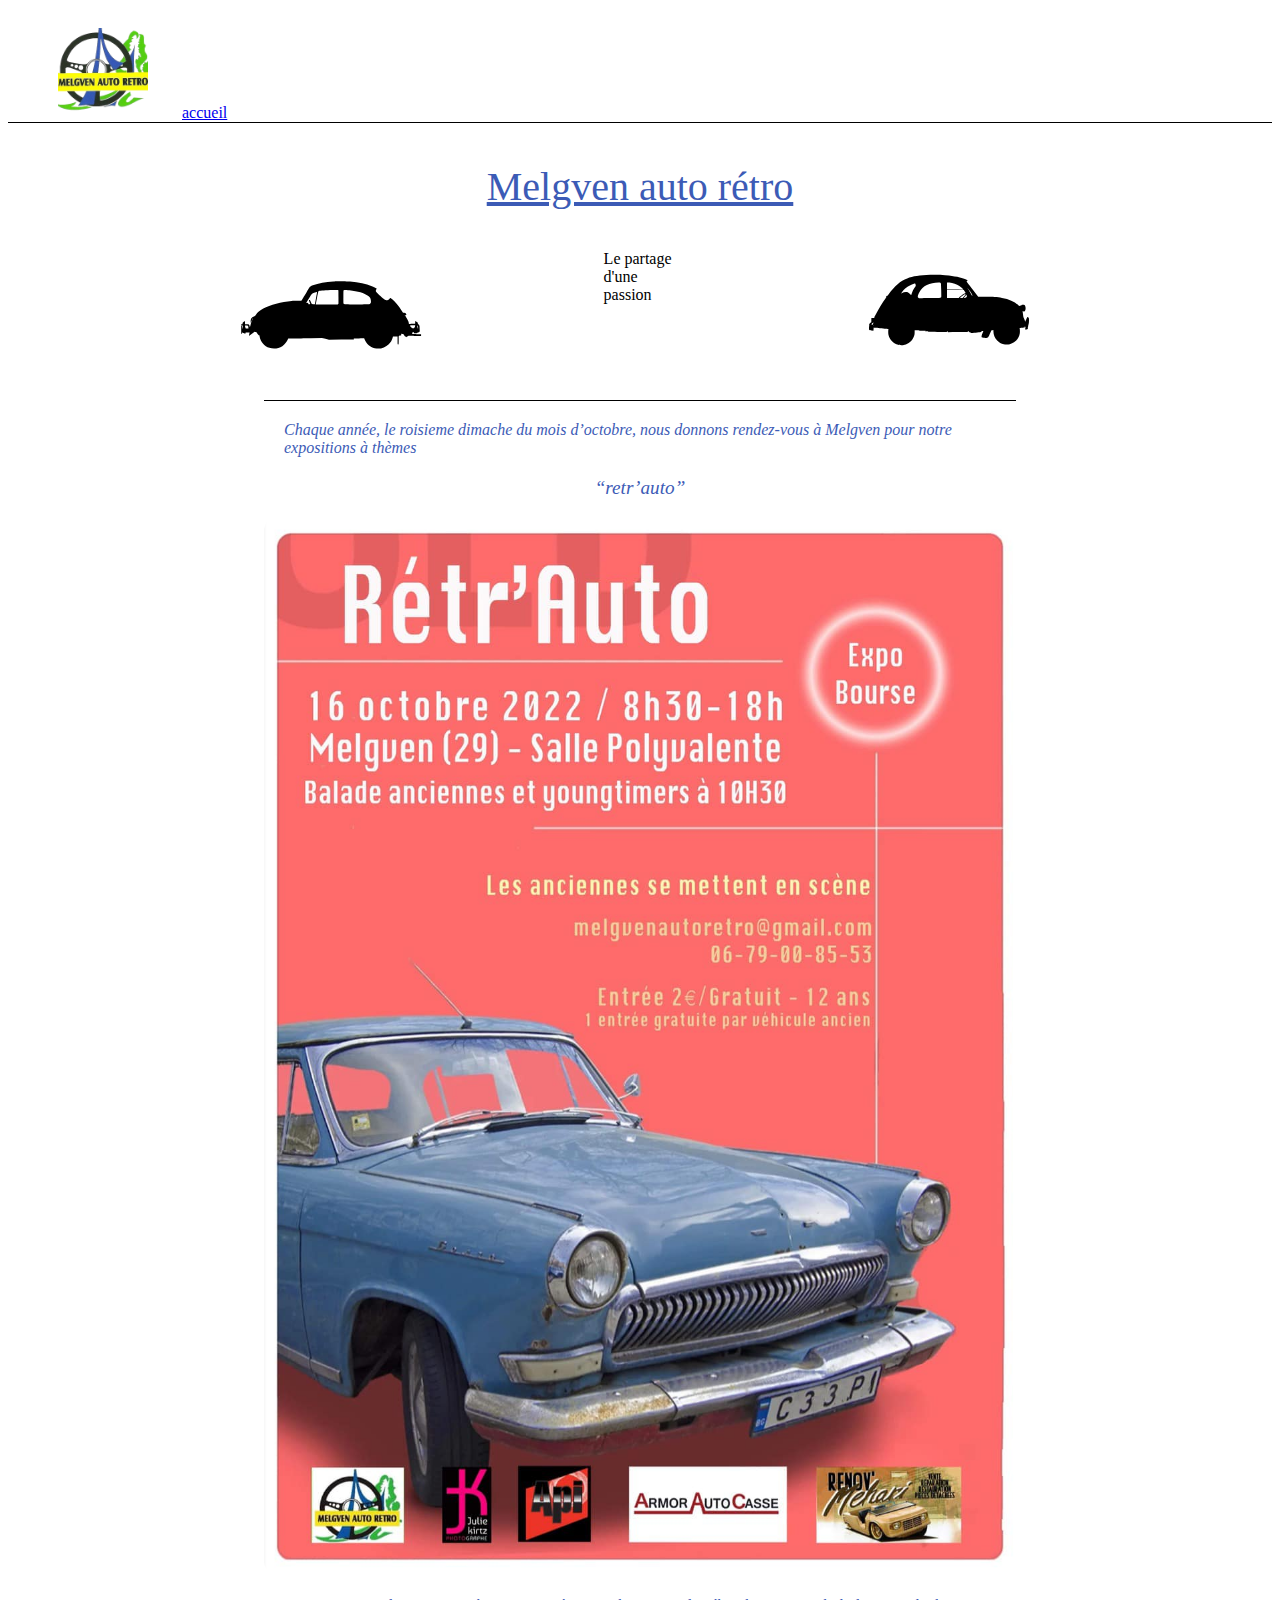
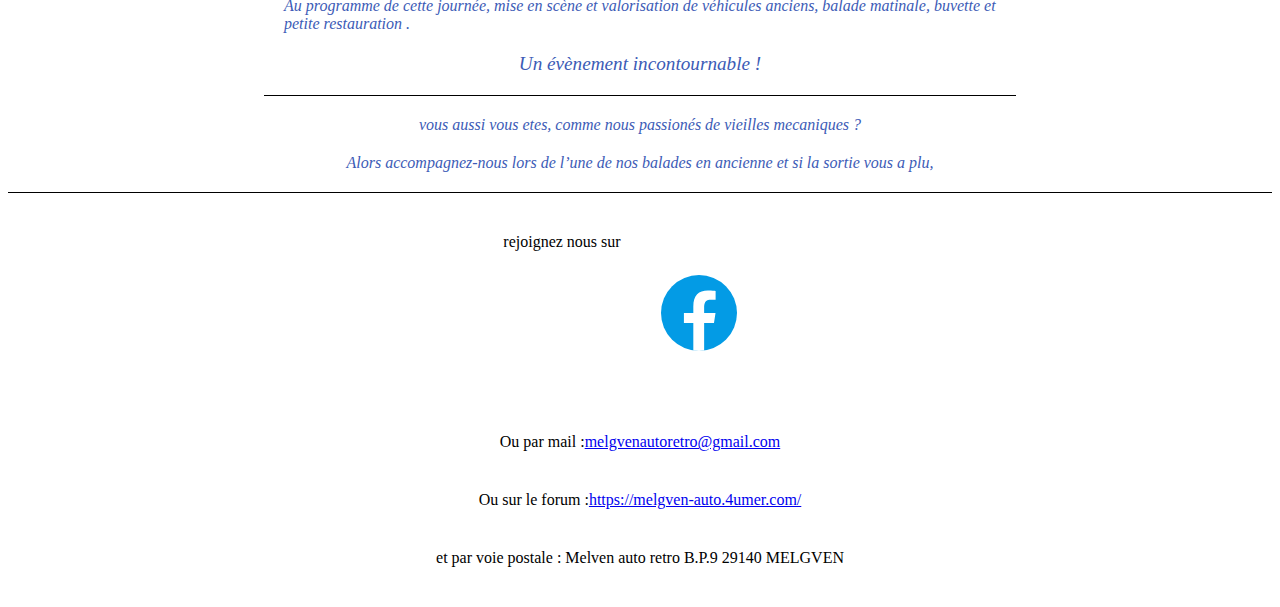
==== nousContacter.html @ cd69aaf9 "[ajout de la page nous contacter et reprise du header pour mobil]" ====
<!DOCTYPE html>
<html lang="en">
<head>
  <meta charset="UTF-8">
  <meta http-equiv="X-UA-Compatible" content="IE=edge">
  <meta name="viewport" content="width=device-width, initial-scale=1.0">
  <title>Melgven Auto Retro</title>
  <link rel="stylesheet" href="style.css ">
  <link href="https://cdn.jsdelivr.net/npm/bootstrap@5.3.0-alpha3/dist/css/bootstrap.min.css" rel="stylesheet" integrity="sha384-KK94CHFLLe+nY2dmCWGMq91rCGa5gtU4mk92HdvYe+M/SXH301p5ILy+dN9+nJOZ" crossorigin="anonymous">
</head>
<body >
  <header class="navbar navbar-expand-lg">
    <nav class="container-fluid"></nav>
    <a class="" href="index.html" ><img src="images/logo melgven détouré.png" style="margin-left: 50px; height: 90px; margin-top: 20px;"></a>
    <a class="btn btn-outline-primary " href="index.html">accueil</a>
  </header>
  <article class="row">
    <div class="container text-center">
      <div class="">
        <p class="col slogan">Melgven auto rétro</p>
        <p class="col"><img src = "SVG/cox.svg" alt = "cox" class=" cox"/>Le partage d'une passion<img src= "SVG/2cv.svg" alt= "2cv" class="  cv"/></p>
      </div>
    </div>
  </article>
  <article class="article2">
    <p>Chaque année, le roisieme dimache du mois d’octobre, nous donnons rendez-vous à Melgven pour notre expositions à thèmes</p>
    <p style="color:#3C5BB6 ; font-size:larger;">“retr’auto”</p>
    <img  src="images/rétr'auto 2022.jpg" alt="voitures"  >
    <p>Au programme de cette journée, mise en scène et valorisation de véhicules anciens, balade matinale, buvette et petite restauration .</p>
    <p style="color:#3C5BB6 ; font-size: larger;">Un évènement incontournable !</p>
     
  </article>
  <article class="article2">
    <p> vous aussi vous etes, comme nous passionés de vieilles mecaniques ?</p>
    <p>Alors accompagnez-nous lors de l’une de nos balades en ancienne et si la sortie vous a plu,</p>
  </article>
  <article class="article">
    <p class="invitation">rejoignez nous sur  <a type="button" href="https://www.facebook.com/MELGVENAUTORETRO/" class="btn"><img src="SVG/icons8-facebook-96.svg"></img></a></p>
    <p> Ou par mail : <a type="button" href="mailto: melgvenautoretro@gmail.com">melgvenautoretro@gmail.com</a>
    </p>
    <p>Ou sur le forum :
      <a type="button" href="https://melgven-auto.4umer.com/">https://melgven-auto.4umer.com/</a>
    </p>
    <p>et par voie postale : 

      Melven auto retro 
      B.P.9
      29140 MELGVEN
    </p>
  </article>
</body>
<script src="https://cdn.jsdelivr.net/npm/bootstrap@5.3.0-alpha3/dist/js/bootstrap.bundle.min.js" integrity="sha384-ENjdO4Dr2bkBIFxQpeoTz1HIcje39Wm4jDKdf19U8gI4ddQ3GYNS7NTKfAdVQSZe" crossorigin="anonymous"></script>
</html>
---- style.css ----
.navbarButton{
position: flex;
width: 72px;
height: 32px;
left: 149px;
top: 100px;

border-radius: 10px;}
.horizontal-line{
  position: absolute;
  height: 0px;
  left: 5%;
  right: 5%;
  top: 148px;
  border: 1px solid #000000;}


.slogan{
  color: #3C5BB6;
  text-decoration: underline;
  font-family: cursive;
  font-size: 40px;
  display: flex;
  justify-content: center;
}
.cox{
  height: 90px;
  margin-top: 20px;
  margin-left: 10px;
}
.cv{
  height: 80px;
  margin-top: 20px;
  margin-right: 10px;
}
article{
  border-top: 1px solid #000000;
}
article p{
  border-top: none;
  font-size: 16px;
  display: flex;
  justify-content: center;
  font-family: cursive ;
  margin: 40px;
}
.article2{
  margin-right: 20vw;margin-left: 20vw;
  color: #3C5BB6;
  font-style: italic;
  font-size: 16px;

}
.article2 p{
  font-size: 16px;
  margin: 20px;
}
article img{

  width: 100%;
  height: 100%;
  border-radius: 12px;
}
.invitation{
  display: flex;
  justify-content: center;
  font-size: 16px;
  font-family: cursive;
  margin: 40px;
  color: black; 
  text-decoration:none ;
}
img{
  objext-fit: contain;
}
.btn{
  margin: 30px;
}
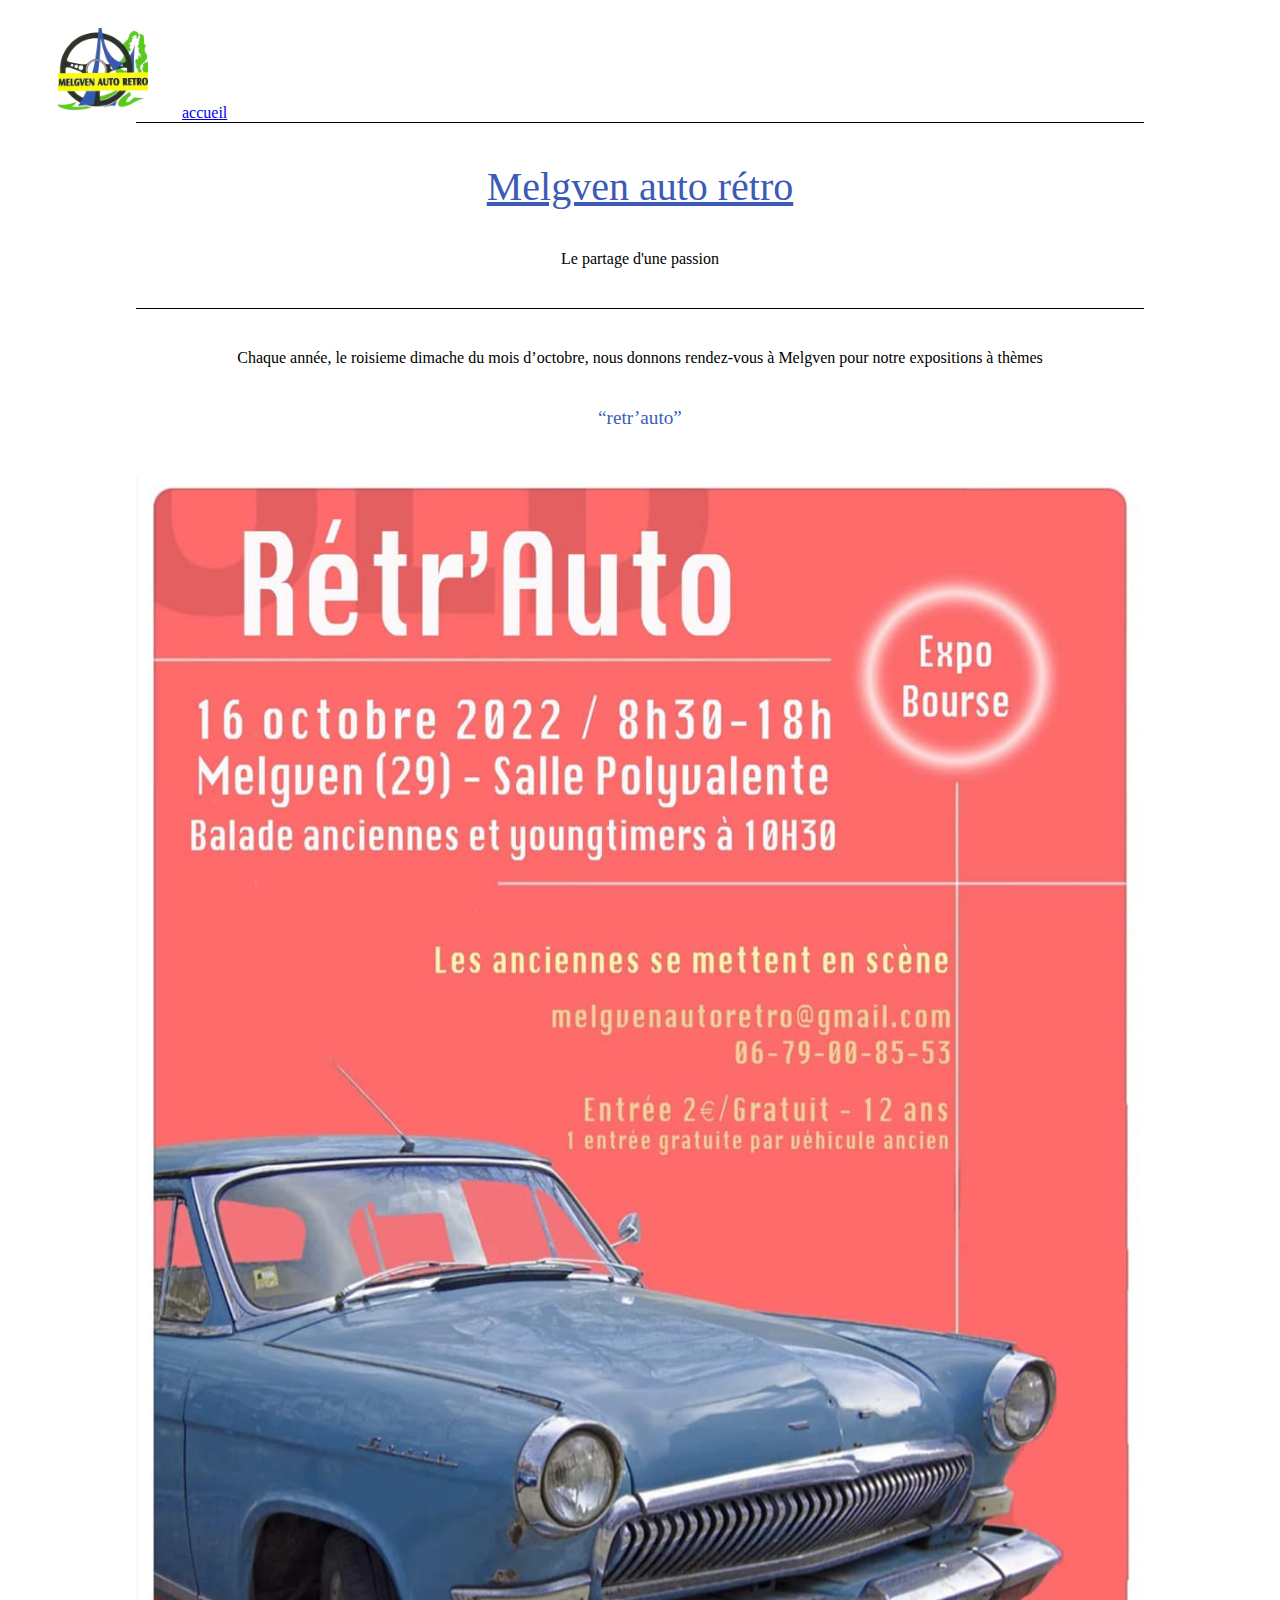
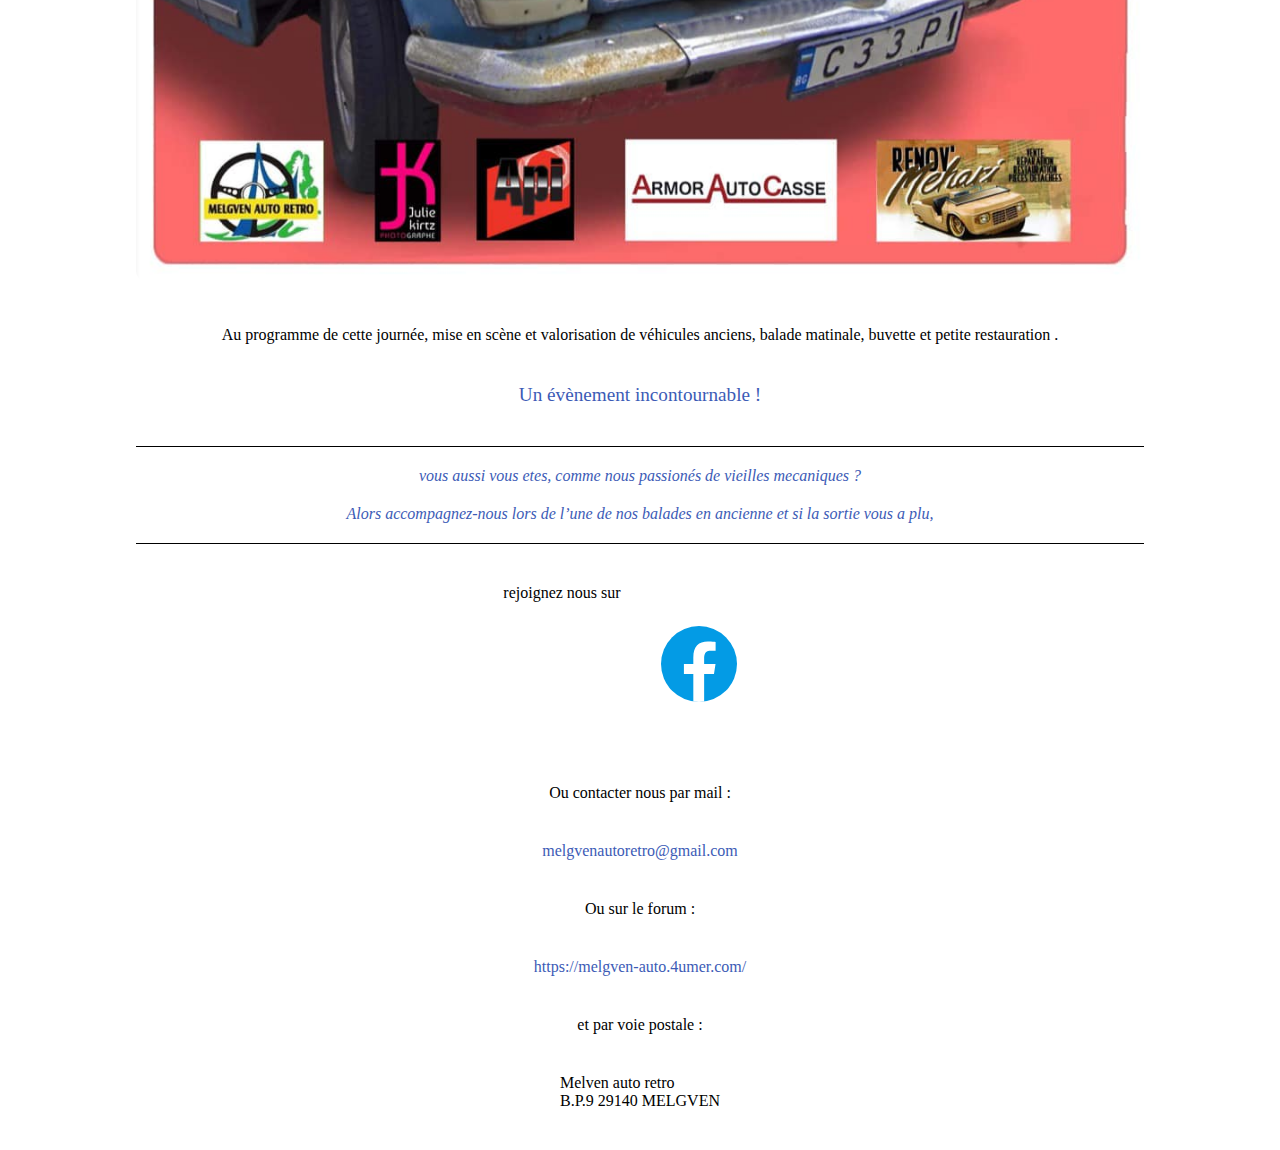
==== commit 7cf6bf54: "[ajustement de la mise en page]" ====
--- a/nousContacter.html
+++ b/nousContacter.html
@@ -10,19 +10,20 @@
 </head>
 <body >
   <header class="navbar navbar-expand-lg">
-    <nav class="container-fluid"></nav>
-    <a class="" href="index.html" ><img src="images/logo melgven détouré.png" style="margin-left: 50px; height: 90px; margin-top: 20px;"></a>
-    <a class="btn btn-outline-primary " href="index.html">accueil</a>
+    <nav class="container-fluid">
+      <a class="" href="index.html" ><img src="images/logo melgven détouré.png" style="margin-left: 50px; height: 90px; margin-top: 20px;"></a>
+      </button>
+        <a class="btn btn-outline-primary " href="index.html">accueil</a>
   </header>
   <article class="row">
     <div class="container text-center">
       <div class="">
         <p class="col slogan">Melgven auto rétro</p>
-        <p class="col"><img src = "SVG/cox.svg" alt = "cox" class=" cox"/>Le partage d'une passion<img src= "SVG/2cv.svg" alt= "2cv" class="  cv"/></p>
+        <p class="col">Le partage d'une passion</p>
       </div>
     </div>
   </article>
-  <article class="article2">
+  <article class="article">
     <p>Chaque année, le roisieme dimache du mois d’octobre, nous donnons rendez-vous à Melgven pour notre expositions à thèmes</p>
     <p style="color:#3C5BB6 ; font-size:larger;">“retr’auto”</p>
     <img  src="images/rétr'auto 2022.jpg" alt="voitures"  >
@@ -36,14 +37,14 @@
   </article>
   <article class="article">
     <p class="invitation">rejoignez nous sur  <a type="button" href="https://www.facebook.com/MELGVENAUTORETRO/" class="btn"><img src="SVG/icons8-facebook-96.svg"></img></a></p>
-    <p> Ou par mail : <a type="button" href="mailto: melgvenautoretro@gmail.com">melgvenautoretro@gmail.com</a>
+    <p> Ou contacter nous par mail : </p>
+    <p type="button" style="color:#3C5BB6" href="mailto: melgvenautoretro@gmail.com">melgvenautoretro@gmail.com</p>
+    <p>Ou sur le forum :</p>
+      <p type="button" style="color:#3C5BB6" href="https://melgven-auto.4umer.com/">https://melgven-auto.4umer.com/
     </p>
-    <p>Ou sur le forum :
-      <a type="button" href="https://melgven-auto.4umer.com/">https://melgven-auto.4umer.com/</a>
-    </p>
-    <p>et par voie postale : 
+    <p>et par voie postale :</p>
 
-      Melven auto retro 
+    <p>Melven auto retro <br>
       B.P.9
       29140 MELGVEN
     </p>
--- a/style.css
+++ b/style.css
@@ -34,6 +34,7 @@
   margin-right: 10px;
 }
 article{
+  margin-right: 10vw;margin-left: 10vw;
   border-top: 1px solid #000000;
 }
 article p{
@@ -45,7 +46,7 @@
   margin: 40px;
 }
 .article2{
-  margin-right: 20vw;margin-left: 20vw;
+  margin-right: 10vw;margin-left: 10vw;
   color: #3C5BB6;
   font-style: italic;
   font-size: 16px;
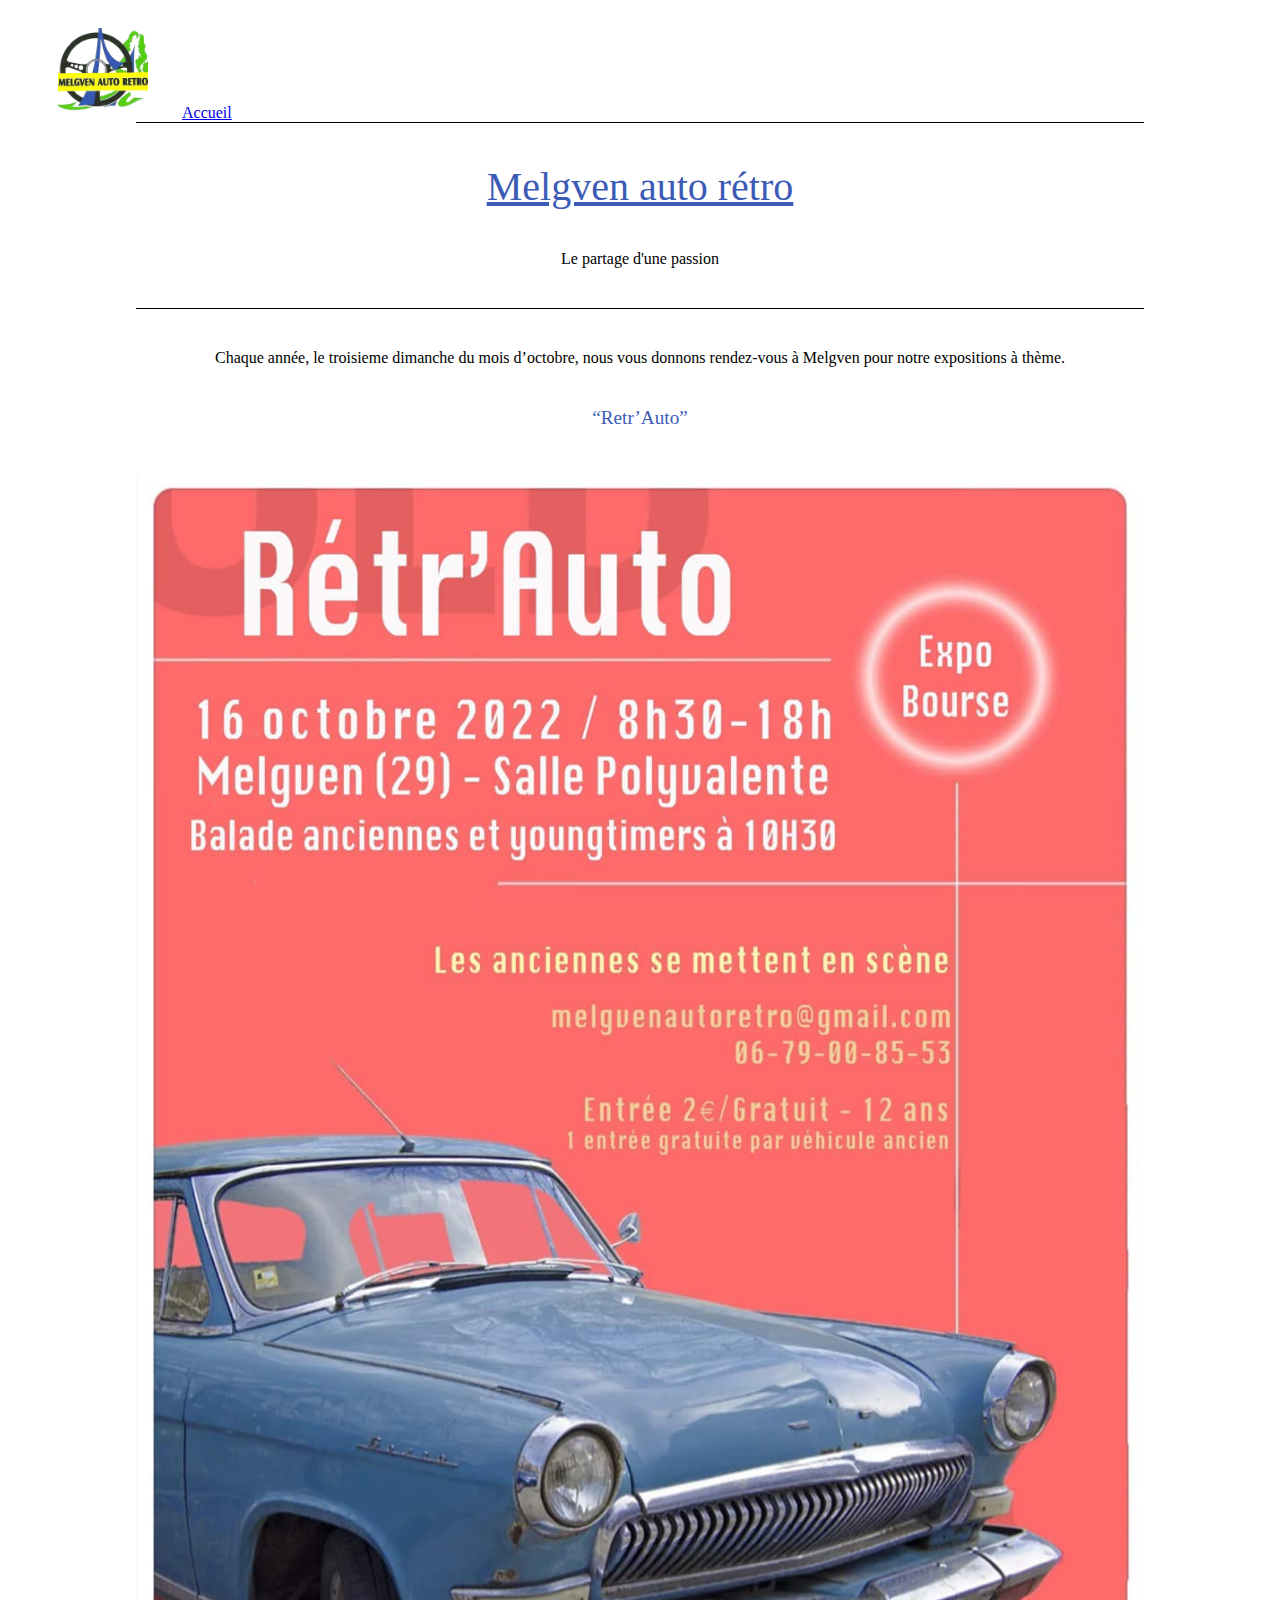
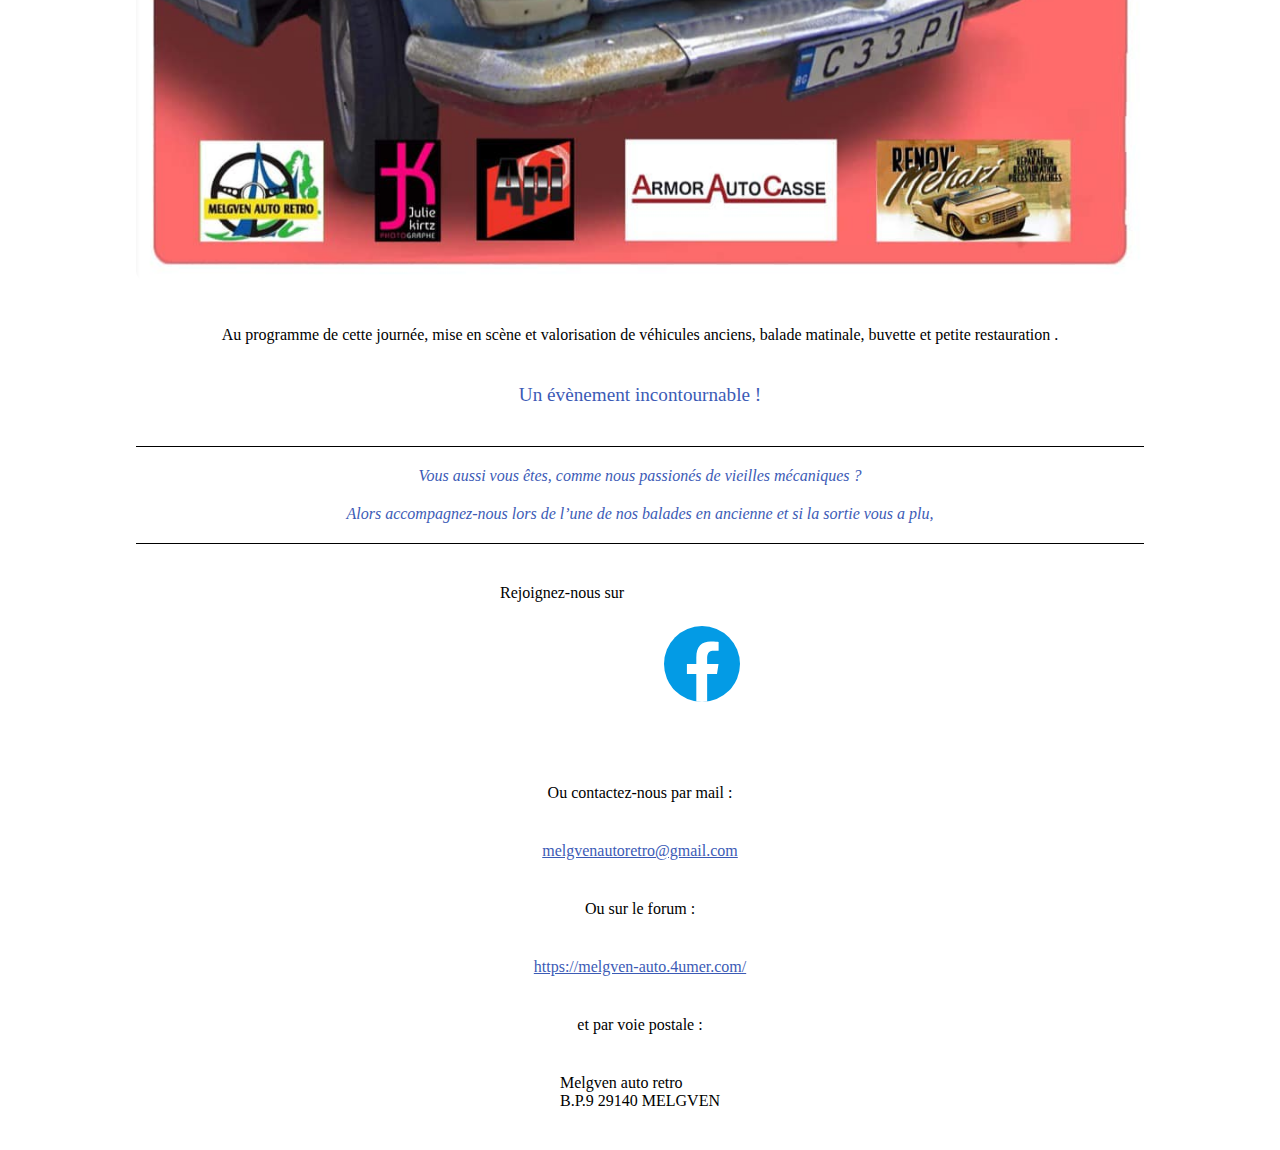
==== commit 814958e1: "[reparation des fautes de frappe]" ====
--- a/nousContacter.html
+++ b/nousContacter.html
@@ -13,7 +13,7 @@
     <nav class="container-fluid">
       <a class="" href="index.html" ><img src="images/logo melgven détouré.png" style="margin-left: 50px; height: 90px; margin-top: 20px;"></a>
       </button>
-        <a class="btn btn-outline-primary " href="index.html">accueil</a>
+        <a class="btn btn-outline-primary " href="index.html">Accueil</a>
   </header>
   <article class="row">
     <div class="container text-center">
@@ -24,27 +24,26 @@
     </div>
   </article>
   <article class="article">
-    <p>Chaque année, le roisieme dimache du mois d’octobre, nous donnons rendez-vous à Melgven pour notre expositions à thèmes</p>
-    <p style="color:#3C5BB6 ; font-size:larger;">“retr’auto”</p>
+    <p>Chaque année, le troisieme dimanche du mois d’octobre, nous vous donnons rendez-vous à Melgven pour notre expositions à thème.</p>
+    <p style="color:#3C5BB6 ; font-size:larger;">“Retr’Auto”</p>
     <img  src="images/rétr'auto 2022.jpg" alt="voitures"  >
     <p>Au programme de cette journée, mise en scène et valorisation de véhicules anciens, balade matinale, buvette et petite restauration .</p>
     <p style="color:#3C5BB6 ; font-size: larger;">Un évènement incontournable !</p>
      
   </article>
   <article class="article2">
-    <p> vous aussi vous etes, comme nous passionés de vieilles mecaniques ?</p>
+    <p>Vous aussi vous êtes, comme nous passionés de vieilles mécaniques ?</p>
     <p>Alors accompagnez-nous lors de l’une de nos balades en ancienne et si la sortie vous a plu,</p>
   </article>
   <article class="article">
-    <p class="invitation">rejoignez nous sur  <a type="button" href="https://www.facebook.com/MELGVENAUTORETRO/" class="btn"><img src="SVG/icons8-facebook-96.svg"></img></a></p>
-    <p> Ou contacter nous par mail : </p>
-    <p type="button" style="color:#3C5BB6" href="mailto: melgvenautoretro@gmail.com">melgvenautoretro@gmail.com</p>
+    <p class="invitation">Rejoignez-nous sur  <a type="button" href="https://www.facebook.com/MELGVENAUTORETRO/" class="btn"><img src="SVG/icons8-facebook-96.svg"></img></a></p>
+    <p> Ou contactez-nous par mail : </p>
+    <p><a type="button" style="color:#3C5BB6" href="mailto: melgvenautoretro@gmail.com">melgvenautoretro@gmail.com</a></p>
     <p>Ou sur le forum :</p>
-      <p type="button" style="color:#3C5BB6" href="https://melgven-auto.4umer.com/">https://melgven-auto.4umer.com/
-    </p>
+    <p><a type="button" style="color:#3C5BB6" href="https://melgven-auto.4umer.com/">https://melgven-auto.4umer.com/</a></p>
     <p>et par voie postale :</p>
 
-    <p>Melven auto retro <br>
+    <p>Melgven auto retro <br>
       B.P.9
       29140 MELGVEN
     </p>
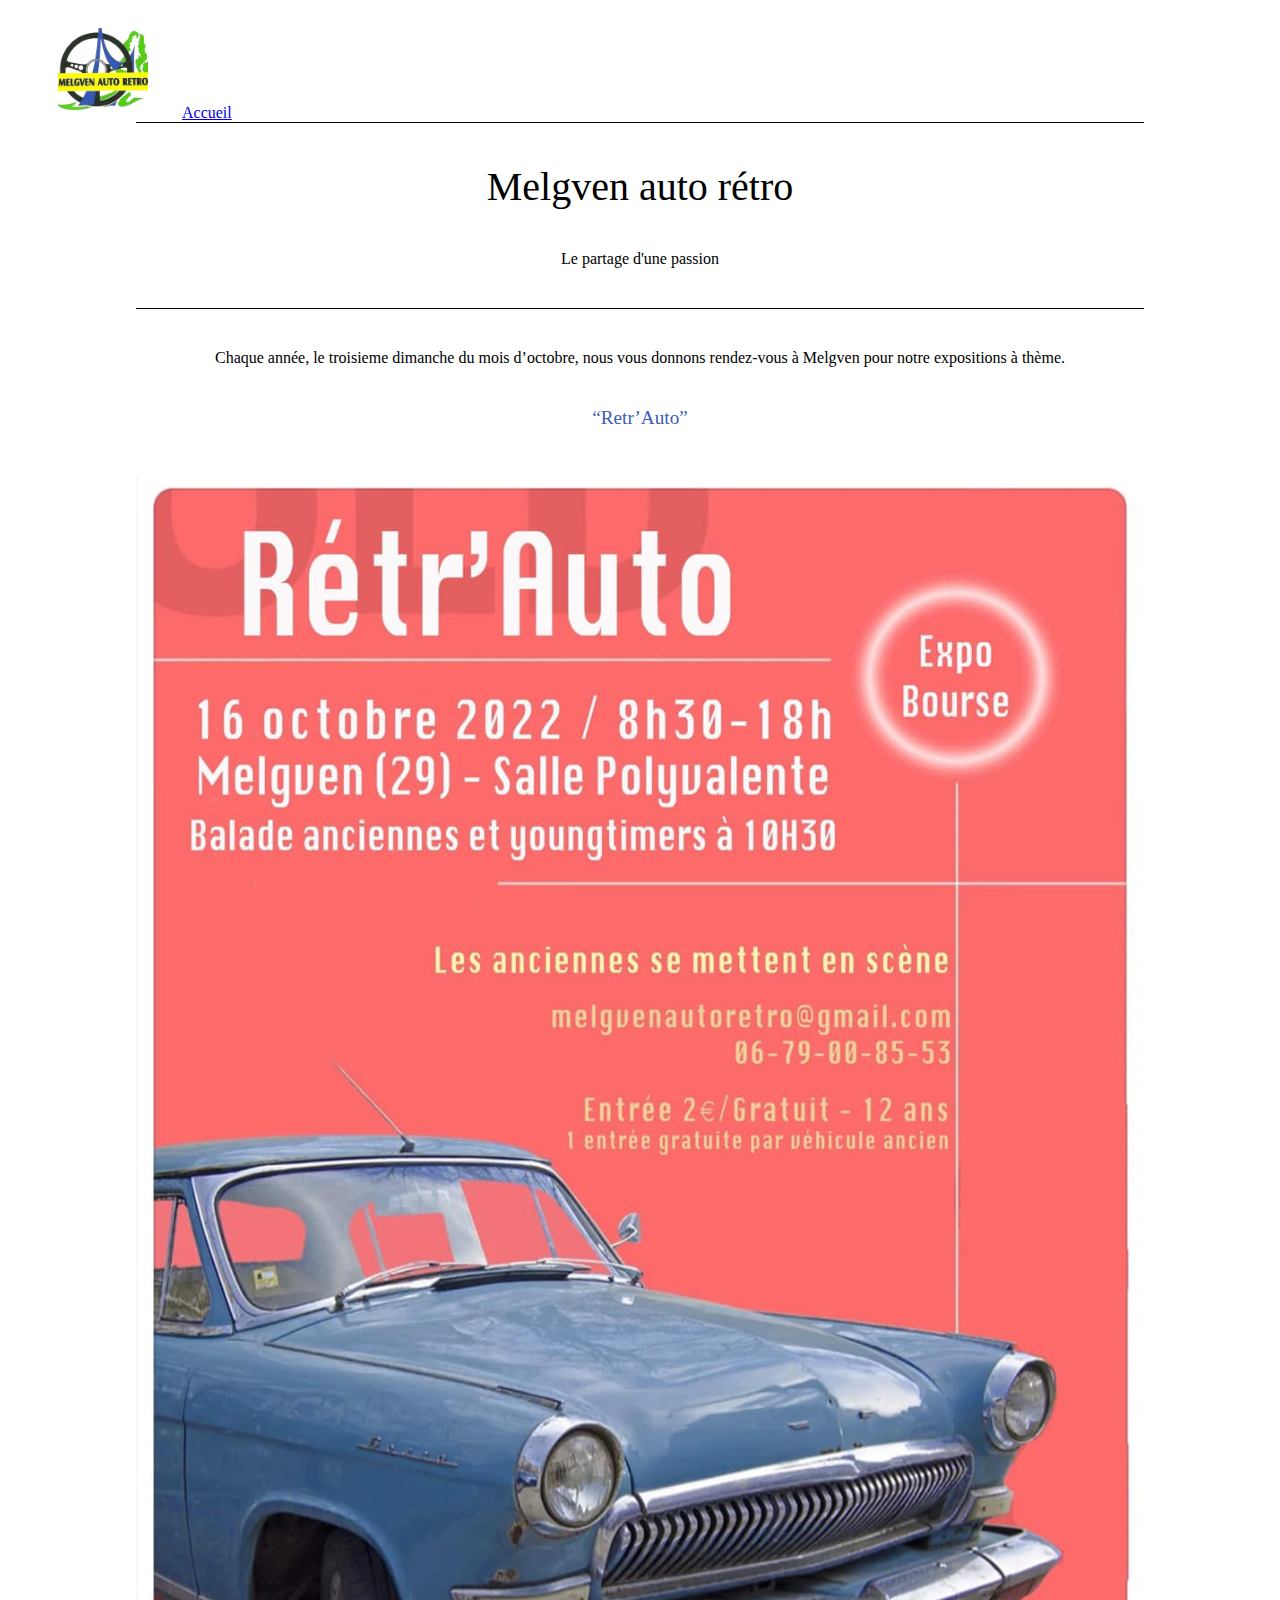
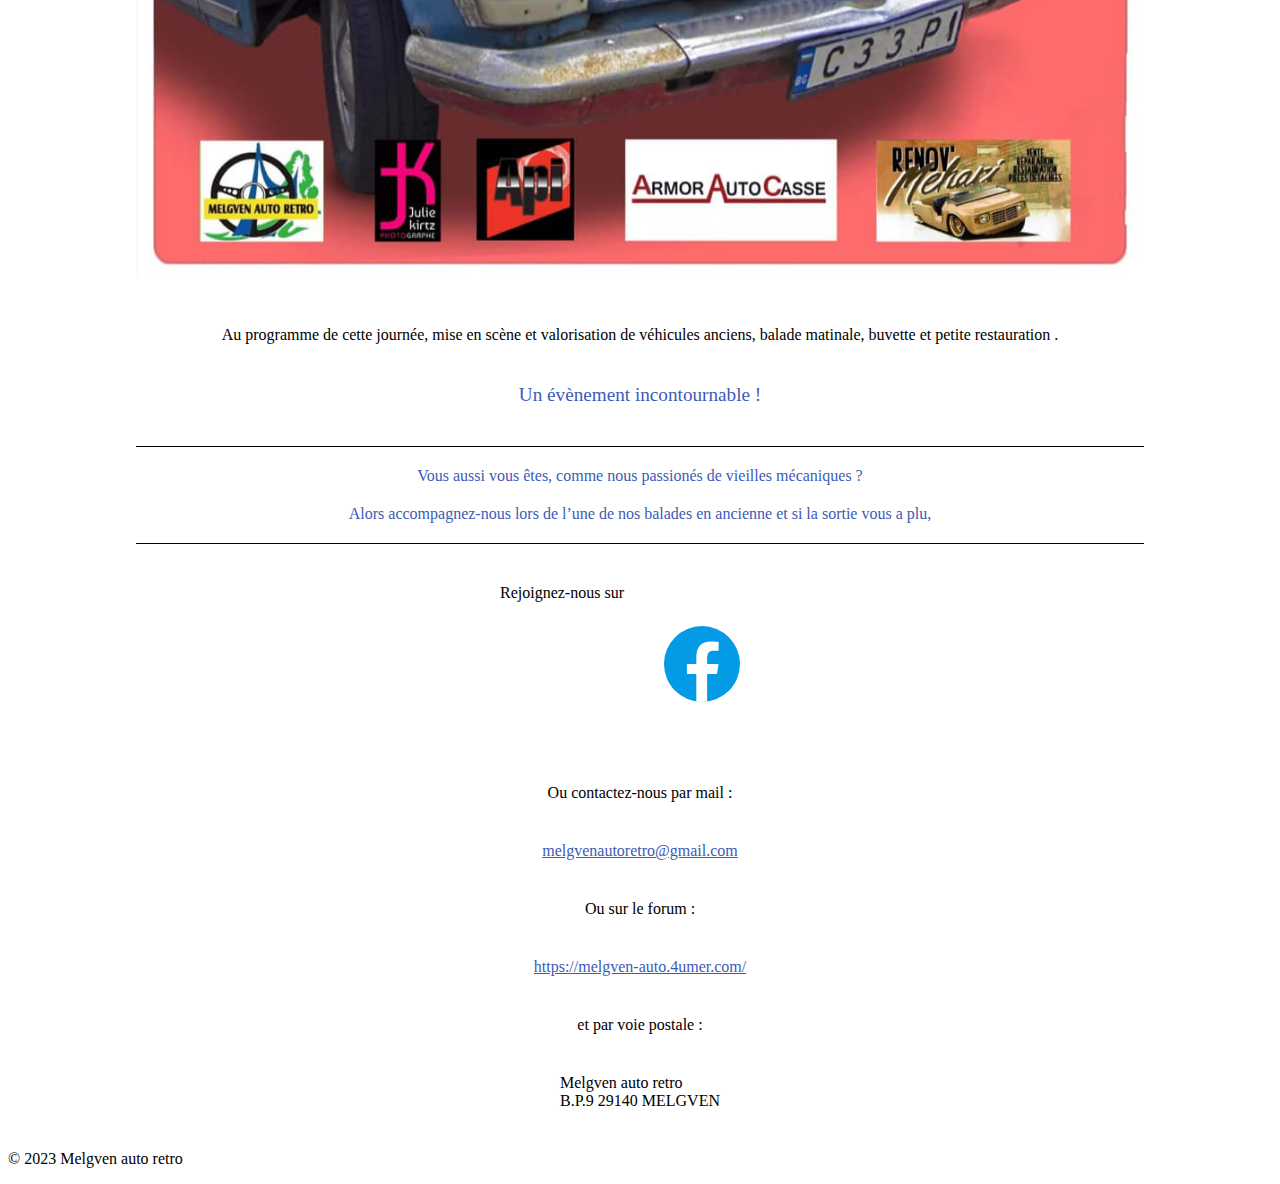
==== commit 723753cf: "[ajout d'un footer]" ====
--- a/nousContacter.html
+++ b/nousContacter.html
@@ -48,6 +48,9 @@
       29140 MELGVEN
     </p>
   </article>
+  <footer>
+    <p class="text-center">© 2023 Melgven auto retro</p>
+  </footer> 
 </body>
 <script src="https://cdn.jsdelivr.net/npm/bootstrap@5.3.0-alpha3/dist/js/bootstrap.bundle.min.js" integrity="sha384-ENjdO4Dr2bkBIFxQpeoTz1HIcje39Wm4jDKdf19U8gI4ddQ3GYNS7NTKfAdVQSZe" crossorigin="anonymous"></script>
 </html>--- a/style.css
+++ b/style.css
@@ -16,8 +16,6 @@
 
 
 .slogan{
-  color: #3C5BB6;
-  text-decoration: underline;
   font-family: cursive;
   font-size: 40px;
   display: flex;
@@ -42,13 +40,12 @@
   font-size: 16px;
   display: flex;
   justify-content: center;
-  font-family: cursive ;
+ 
   margin: 40px;
 }
 .article2{
   margin-right: 10vw;margin-left: 10vw;
   color: #3C5BB6;
-  font-style: italic;
   font-size: 16px;
 
 }
@@ -66,14 +63,10 @@
   display: flex;
   justify-content: center;
   font-size: 16px;
-  font-family: cursive;
   margin: 40px;
   color: black; 
   text-decoration:none ;
 }
-img{
-  objext-fit: contain;
-}
 .btn{
   margin: 30px;
 }
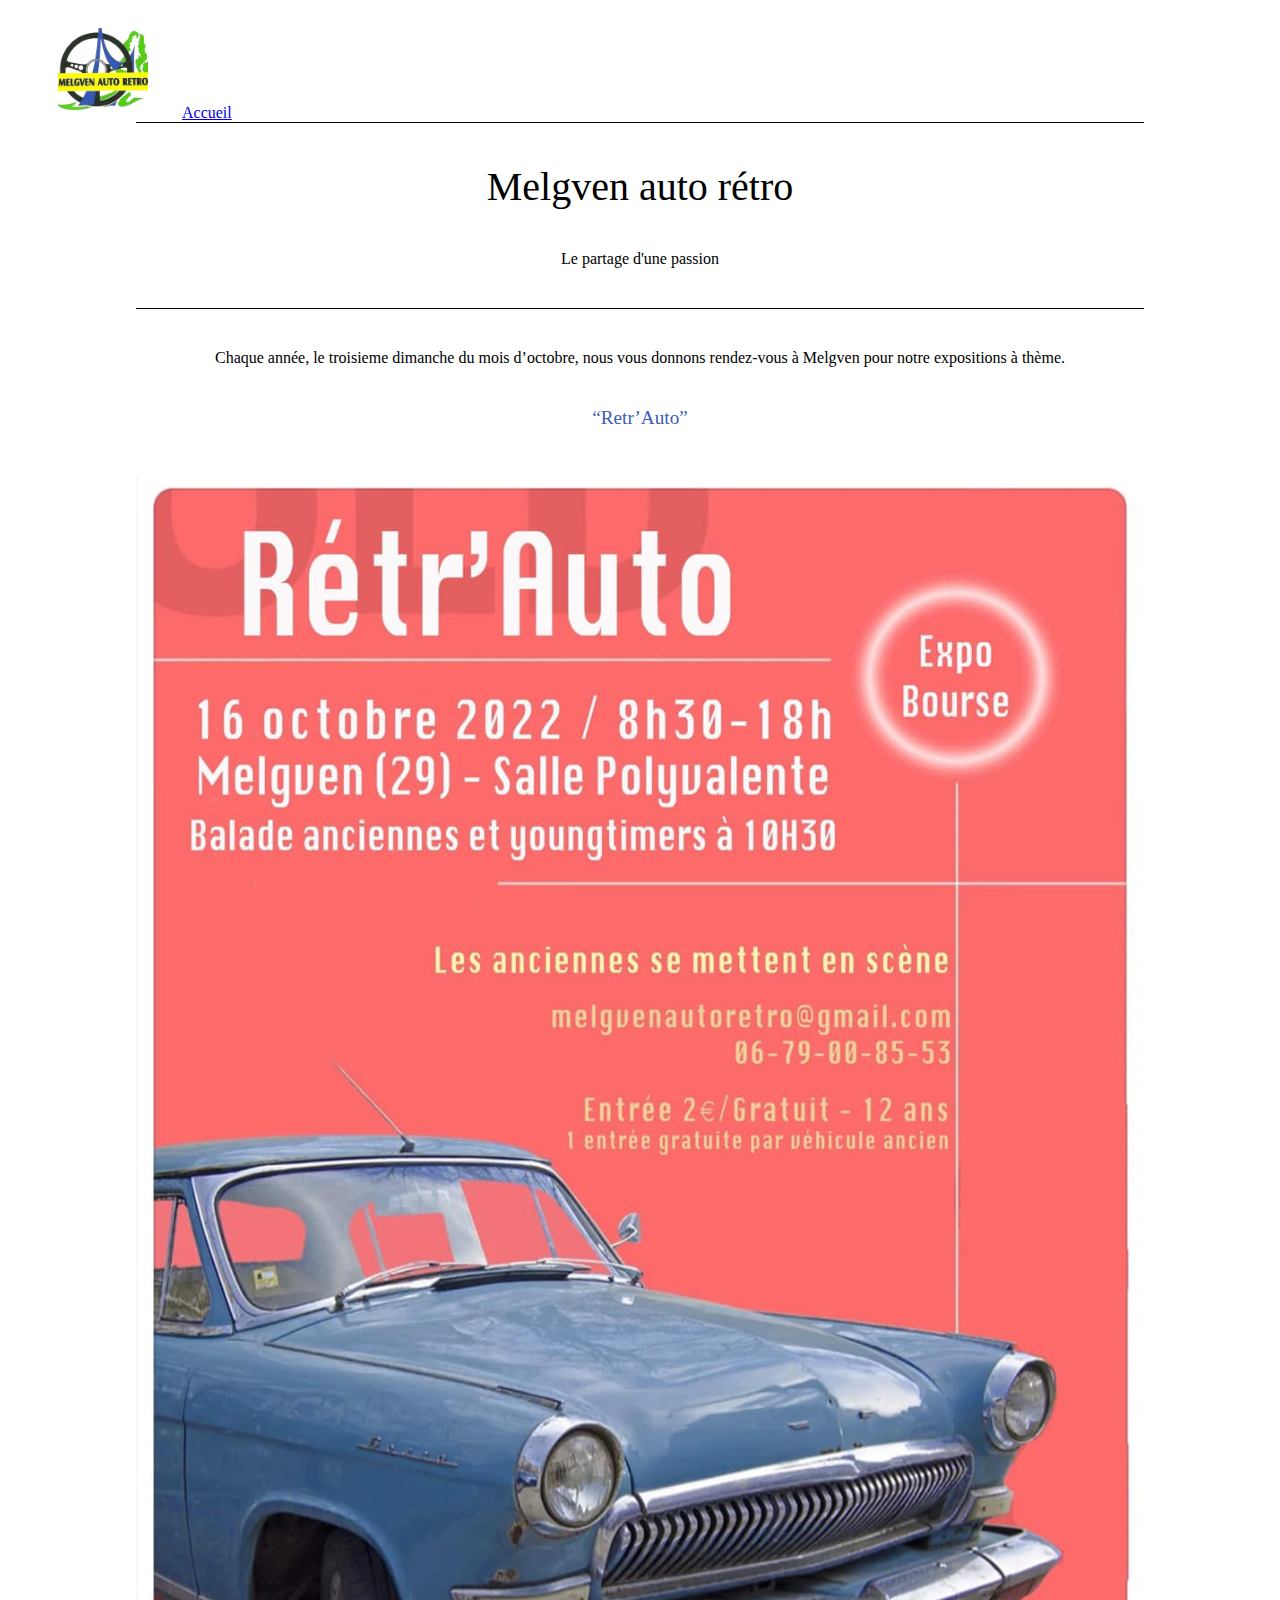
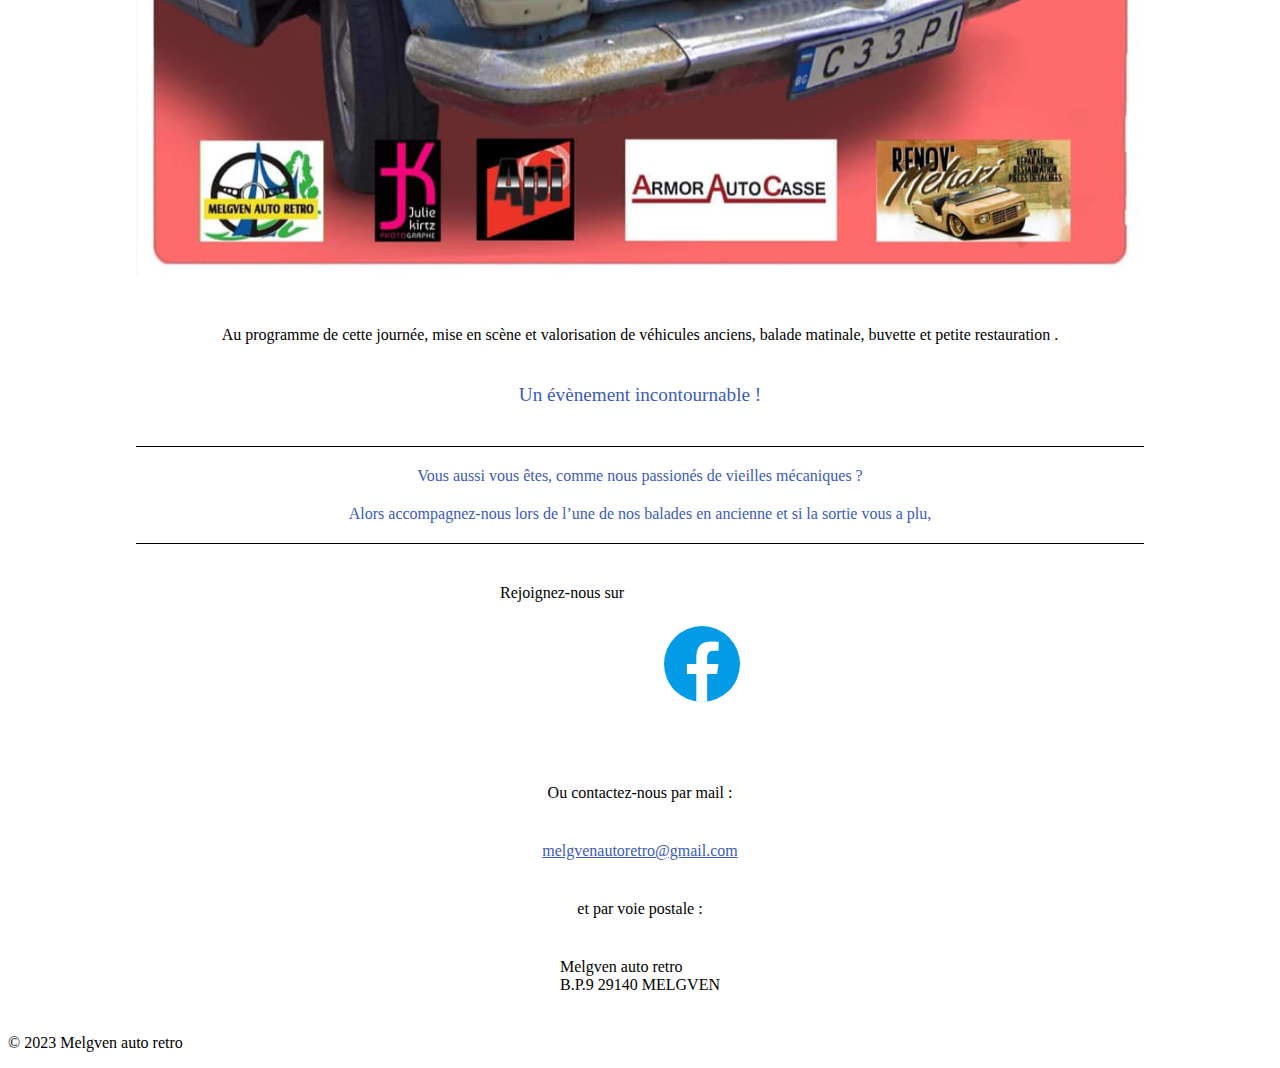
==== commit 93cb1834: "[suppression du lien vers le forum]" ====
--- a/nousContacter.html
+++ b/nousContacter.html
@@ -39,8 +39,6 @@
     <p class="invitation">Rejoignez-nous sur  <a type="button" href="https://www.facebook.com/MELGVENAUTORETRO/" class="btn"><img src="SVG/icons8-facebook-96.svg"></img></a></p>
     <p> Ou contactez-nous par mail : </p>
     <p><a type="button" style="color:#3C5BB6" href="mailto: melgvenautoretro@gmail.com">melgvenautoretro@gmail.com</a></p>
-    <p>Ou sur le forum :</p>
-    <p><a type="button" style="color:#3C5BB6" href="https://melgven-auto.4umer.com/">https://melgven-auto.4umer.com/</a></p>
     <p>et par voie postale :</p>
 
     <p>Melgven auto retro <br>
